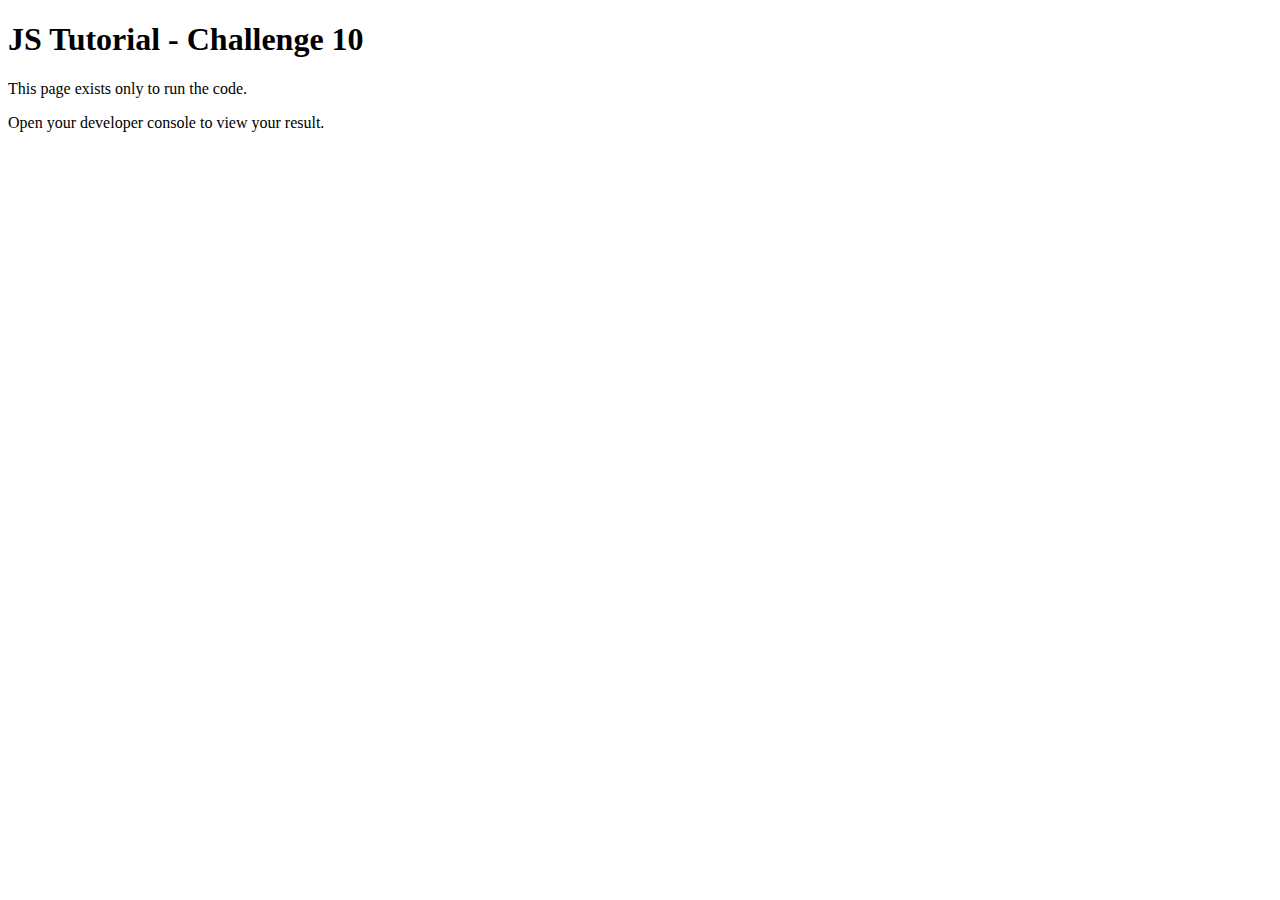
==== beginner-challenges/challenge-10/index.html @ 0f6aa8d4 "added challenge-10" ====
<!DOCTYPE html>
<html lang="en">
<head>
    <meta charset="UTF-8">
    <meta name="viewport" content="width=device-width, initial-scale=1.0">
    <title>JS Tutorial - Challenge 10</title>
    <script src="script.js" defer></script>
</head>
<body>
   <h1>JS Tutorial - Challenge 10</h1>
   <p>This page exists only to run the code.</p> 
   <p>Open your developer console to view your result.</p>
</body>
</html>
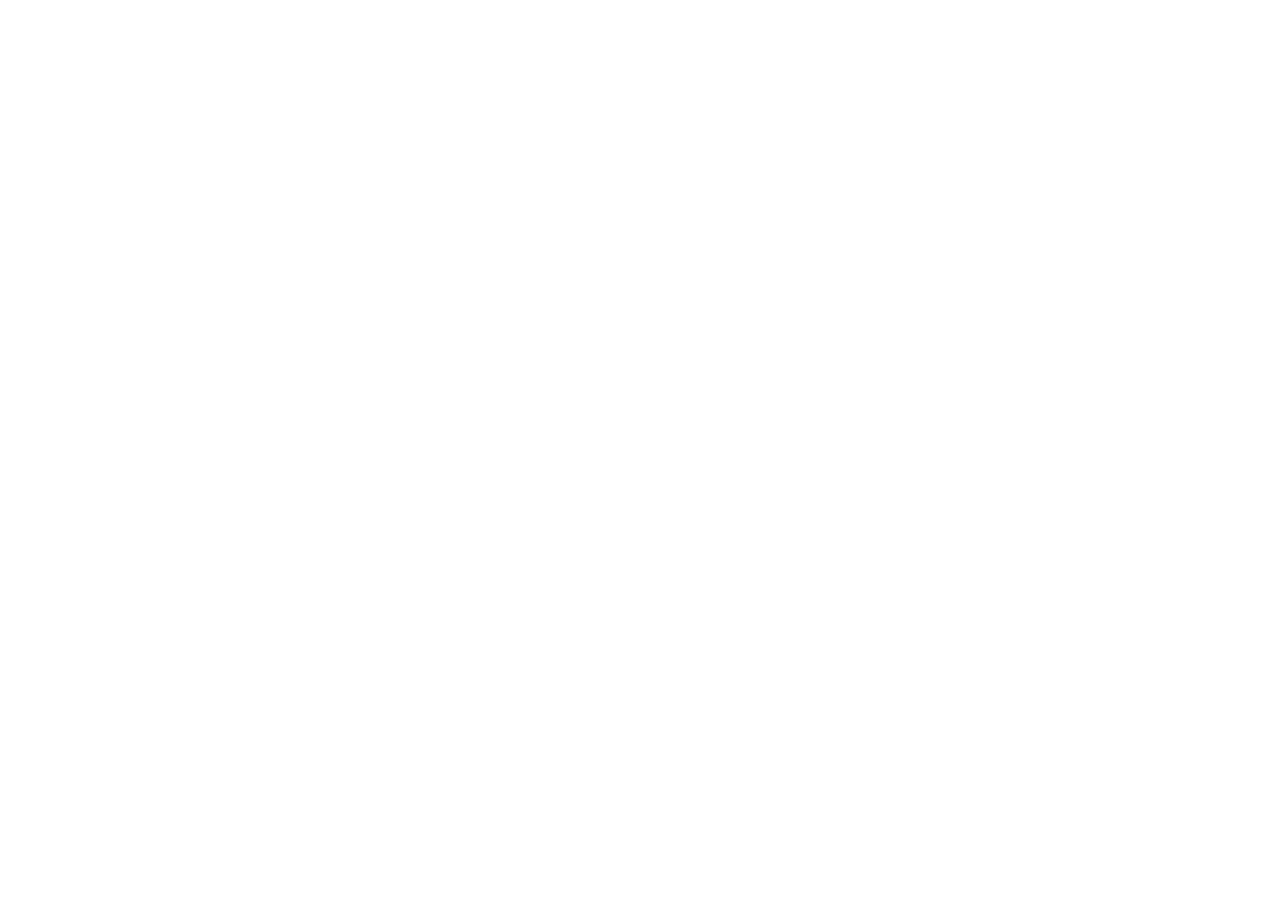
==== commit 2cf949e4: "done ist part" ====
--- a/beginner-challenges/challenge-10/index.html
+++ b/beginner-challenges/challenge-10/index.html
@@ -7,8 +7,6 @@
     <script src="script.js" defer></script>
 </head>
 <body>
-   <h1>JS Tutorial - Challenge 10</h1>
-   <p>This page exists only to run the code.</p> 
-   <p>Open your developer console to view your result.</p>
+  
 </body>
 </html>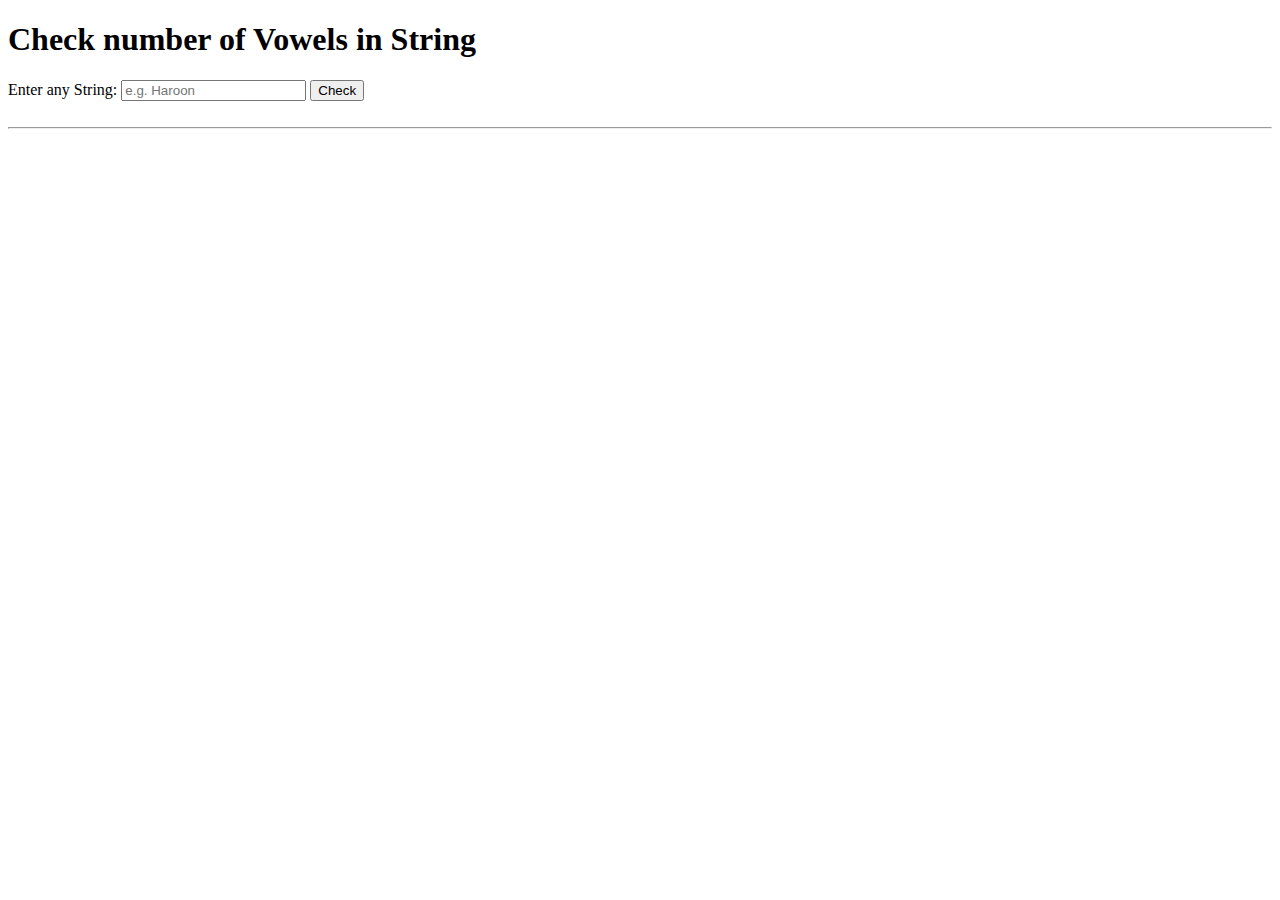
==== commit 958a511c: "all done with 10th chanllege" ====
--- a/beginner-challenges/challenge-10/index.html
+++ b/beginner-challenges/challenge-10/index.html
@@ -4,9 +4,18 @@
     <meta charset="UTF-8">
     <meta name="viewport" content="width=device-width, initial-scale=1.0">
     <title>JS Tutorial - Challenge 10</title>
-    <script src="script.js" defer></script>
 </head>
 <body>
-  
+    <h1>Check number of Vowels in String</h1>
+        <form id="form">
+            <label for="input">Enter any String: </label>
+            <input type="text" id="input" placeholder="e.g. Haroon">
+            <button type="submit">Check</button>
+        </form>
+        <br>
+        <hr>
+        <div id="result"></div>
+
+<script src="index.js"></script>        
 </body>
 </html>